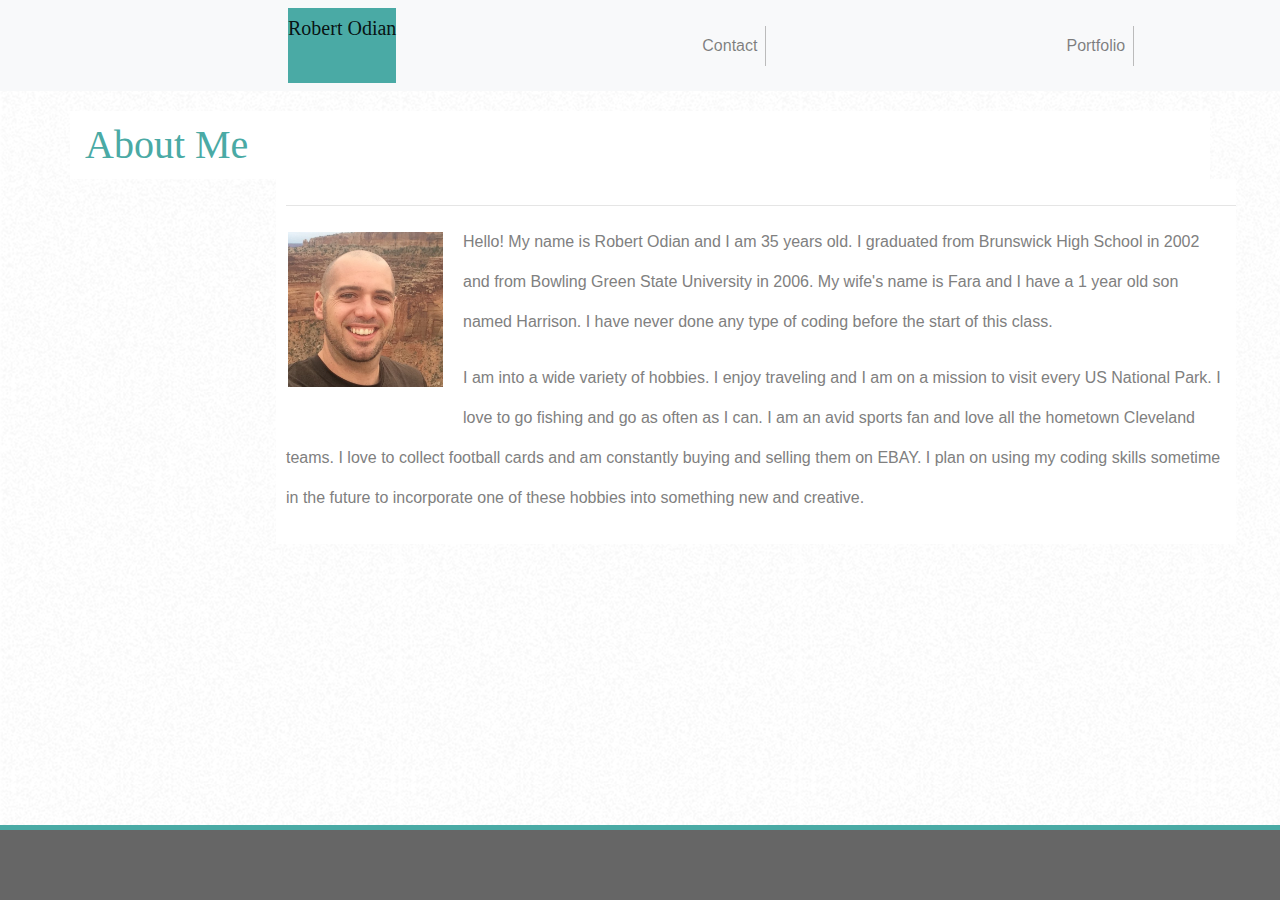
==== index.html @ b8f4659b "added Navbar" ====
<!DOCTYPE html>
<html lang="en">
<head>
    <meta charset="UTF-8">
    <meta name="viewport" content="width=device-width, initial-scale=1.0">
    <meta http-equiv="X-UA-Compatible" content="ie=edge">
    <title>Robert Odian Index</title>
    <link href="assets\css\style.css" rel="stylesheet" type="text/css">
    <link rel="stylesheet" href="https://stackpath.bootstrapcdn.com/bootstrap/4.3.1/css/bootstrap.min.css" integrity="sha384-ggOyR0iXCbMQv3Xipma34MD+dH/1fQ784/j6cY/iJTQUOhcWr7x9JvoRxT2MZw1T" crossorigin="anonymous">
</head>

<nav class="navbar navbar-expand-lg navbar-light bg-light background-color: #ffffff">
    <a class="navbar-brand" href="#">Robert Odian</a>
    <button class="navbar-toggler" type="button" data-toggle="collapse" data-target="#navbarNav" aria-controls="navbarNav" aria-expanded="false" aria-label="Toggle navigation">
      <span class="navbar-toggler-icon"></span>
    </button>
    <div class="collapse navbar-collapse" id="navbarNav">
      <ul class="navbar-nav">
        <li class="nav-item">
          <a class="nav-link" href="contact.html">Contact</a>
        </li>
        <li class="nav-item">
          <a class="nav-link" href="portfolio.html">Portfolio</a>
        </li>
        <li class="nav-item">
          <a class="nav-link disabled" href="#">About</a>
        </li>
      </ul>
    </div>
  </nav>

  

<body>
    <section>
       <h1 class="container">About Me</h1>
    
    <section class="indextext"> <hr>
            <img class="me" src="assets\images\Canyonlands.jpg" alt="Me">
            <p>Hello! My name is Robert Odian and I am 35 years old.  I graduated from Brunswick High School in 2002 and from Bowling Green State University in 2006.  My wife's name is Fara and I have a 1 year old son named Harrison.  I have never done any type of coding before the start of this class.</p>
            <p>I am into a wide variety of hobbies.  I enjoy traveling and I am on a mission to visit every US National Park.  I love to go fishing and go as often as I can.  I am an avid sports fan and love all the hometown Cleveland teams.  I love to collect football cards and am constantly buying and selling them on EBAY.  I plan on using my coding skills sometime in the future to incorporate one of these hobbies into something new and creative.</p>
    </section>
    
    </section>
        


<footer class="footer">
    
</footer>   

    
    

</body>
</html>
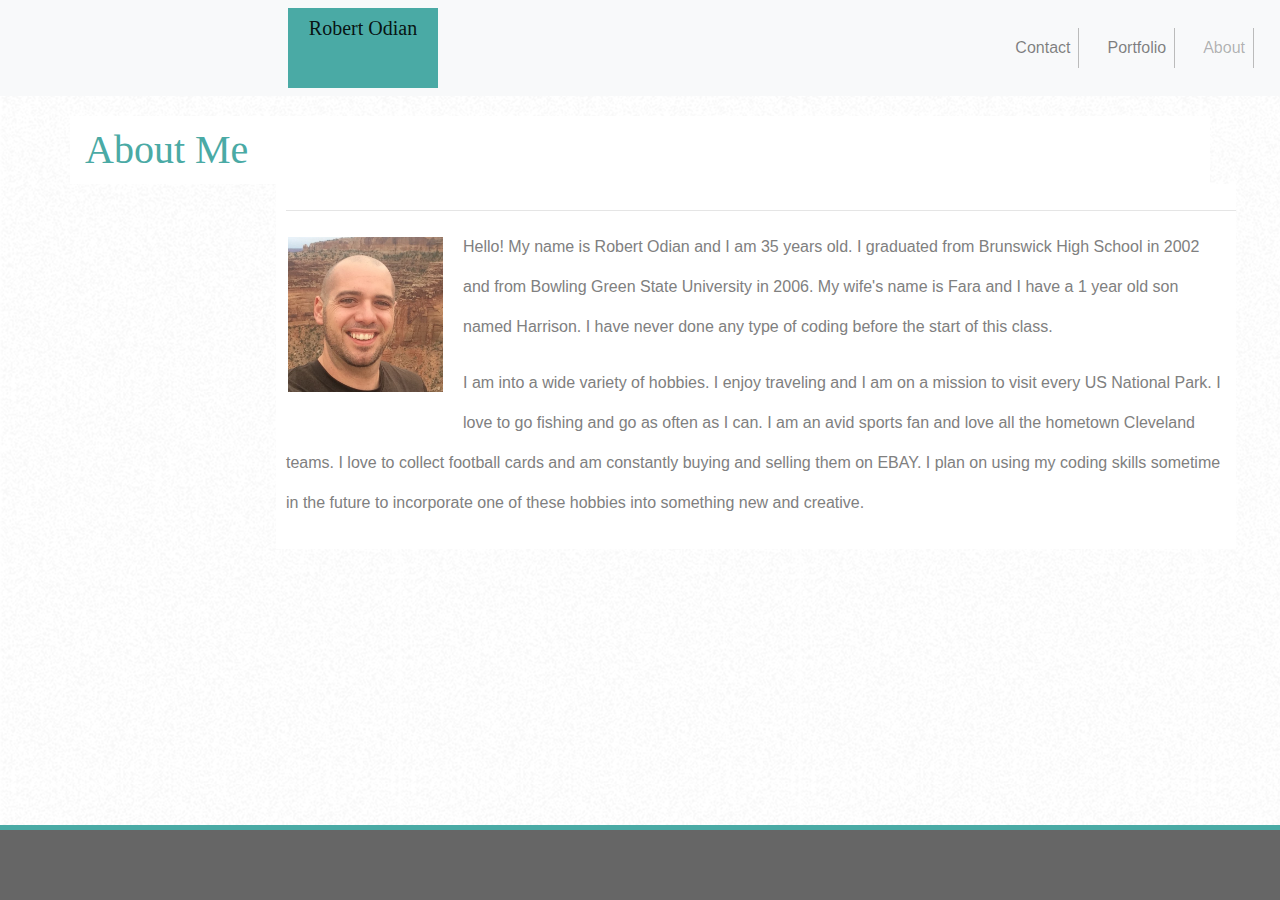
==== commit 7dd36a29: "More Nav bar" ====
--- a/index.html
+++ b/index.html
@@ -9,13 +9,13 @@
     <link rel="stylesheet" href="https://stackpath.bootstrapcdn.com/bootstrap/4.3.1/css/bootstrap.min.css" integrity="sha384-ggOyR0iXCbMQv3Xipma34MD+dH/1fQ784/j6cY/iJTQUOhcWr7x9JvoRxT2MZw1T" crossorigin="anonymous">
 </head>
 
-<nav class="navbar navbar-expand-lg navbar-light bg-light background-color: #ffffff">
+<nav class="navbar navbar-fixed-top navbar-expand-lg navbar-light bg-light background-color: #ffffff">
     <a class="navbar-brand" href="#">Robert Odian</a>
     <button class="navbar-toggler" type="button" data-toggle="collapse" data-target="#navbarNav" aria-controls="navbarNav" aria-expanded="false" aria-label="Toggle navigation">
       <span class="navbar-toggler-icon"></span>
     </button>
     <div class="collapse navbar-collapse" id="navbarNav">
-      <ul class="navbar-nav">
+      <ul class="navbar-nav ml-auto">
         <li class="nav-item">
           <a class="nav-link" href="contact.html">Contact</a>
         </li>
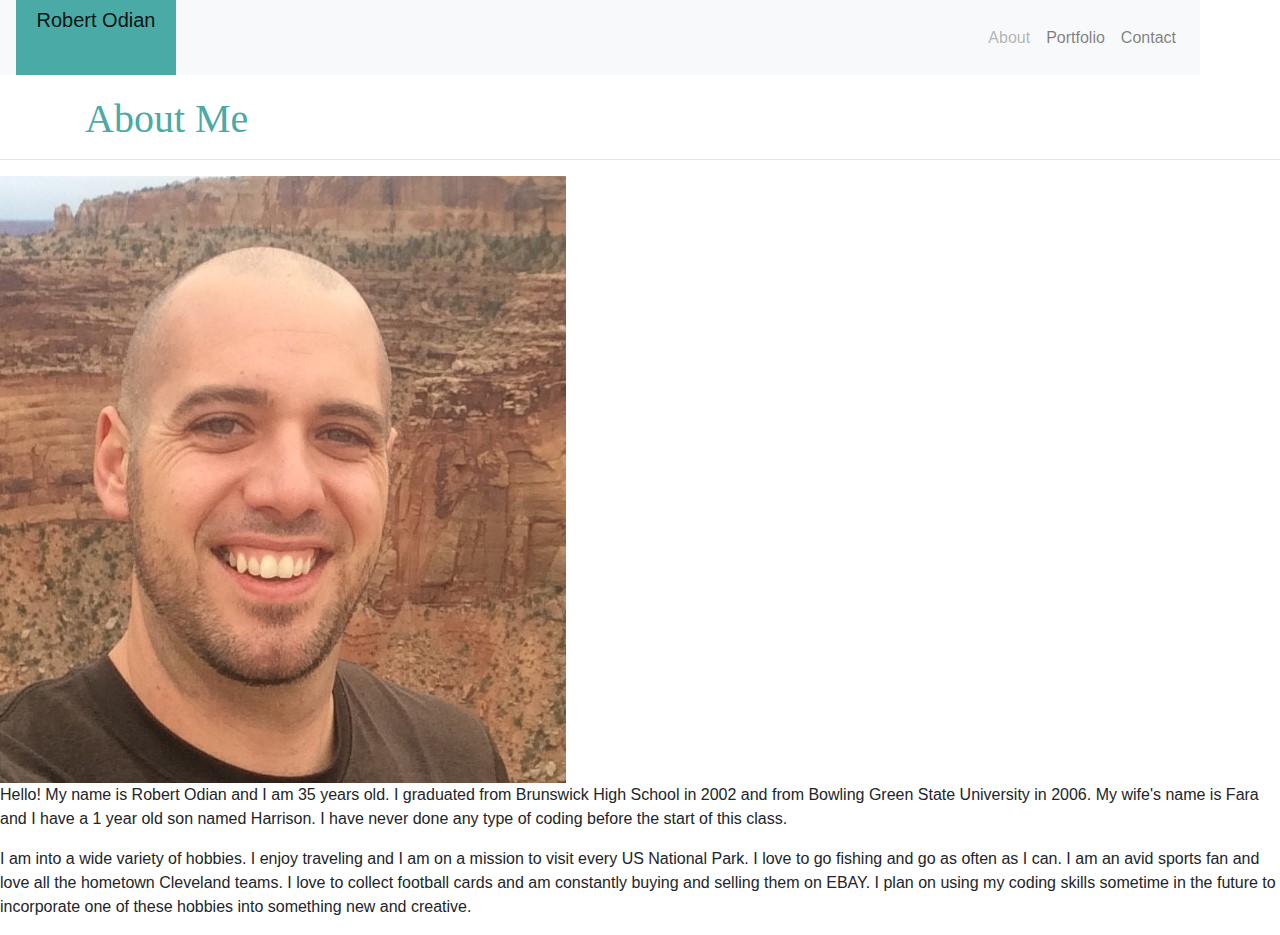
==== commit 6d3d3953: "even more nav bar" ====
--- a/index.html
+++ b/index.html
@@ -5,7 +5,7 @@
     <meta name="viewport" content="width=device-width, initial-scale=1.0">
     <meta http-equiv="X-UA-Compatible" content="ie=edge">
     <title>Robert Odian Index</title>
-    <link href="assets\css\style.css" rel="stylesheet" type="text/css">
+    <link href="assets/css/bsstyle.css" rel="stylesheet" type="text/css">
     <link rel="stylesheet" href="https://stackpath.bootstrapcdn.com/bootstrap/4.3.1/css/bootstrap.min.css" integrity="sha384-ggOyR0iXCbMQv3Xipma34MD+dH/1fQ784/j6cY/iJTQUOhcWr7x9JvoRxT2MZw1T" crossorigin="anonymous">
 </head>
 
@@ -17,13 +17,13 @@
     <div class="collapse navbar-collapse" id="navbarNav">
       <ul class="navbar-nav ml-auto">
         <li class="nav-item">
-          <a class="nav-link" href="contact.html">Contact</a>
+          <a class="nav-link disabled" href="#">About</a>
         </li>
         <li class="nav-item">
           <a class="nav-link" href="portfolio.html">Portfolio</a>
         </li>
         <li class="nav-item">
-          <a class="nav-link disabled" href="#">About</a>
+          <a class="nav-link" href="contact.html">Contact</a>
         </li>
       </ul>
     </div>
@@ -50,7 +50,7 @@
 </footer>   
 
     
-    
+
 
 </body>
 </html>--- a/assets/css/bsstyle.css
+++ b/assets/css/bsstyle.css
@@ -0,0 +1,36 @@
+.navbar {
+  height: 75px;
+  width: 1200px;
+}
+
+.navbar-brand a {
+  color:white;
+}
+
+.navbar-brand{
+  background-color: #4aaaa5;
+  width: 160px;
+  height: 75px;
+  text-align: center;
+  color: white;
+    
+  }
+  
+  .container{
+    font-family: 'Georgia', Times, Times New Roman, serif;
+    margin-top: 20px;
+    margin-left: 272px;
+    color: #4aaaa5;
+    width: 960px;
+    margin-bottom: 0px;
+  }
+  
+  @media screen and (max-width: 640px) {
+    .nav-link { 
+     float: none;
+     margin-right:0;
+     width:auto;
+     border:0;
+     border-bottom:2px solid #000;    
+   }
+}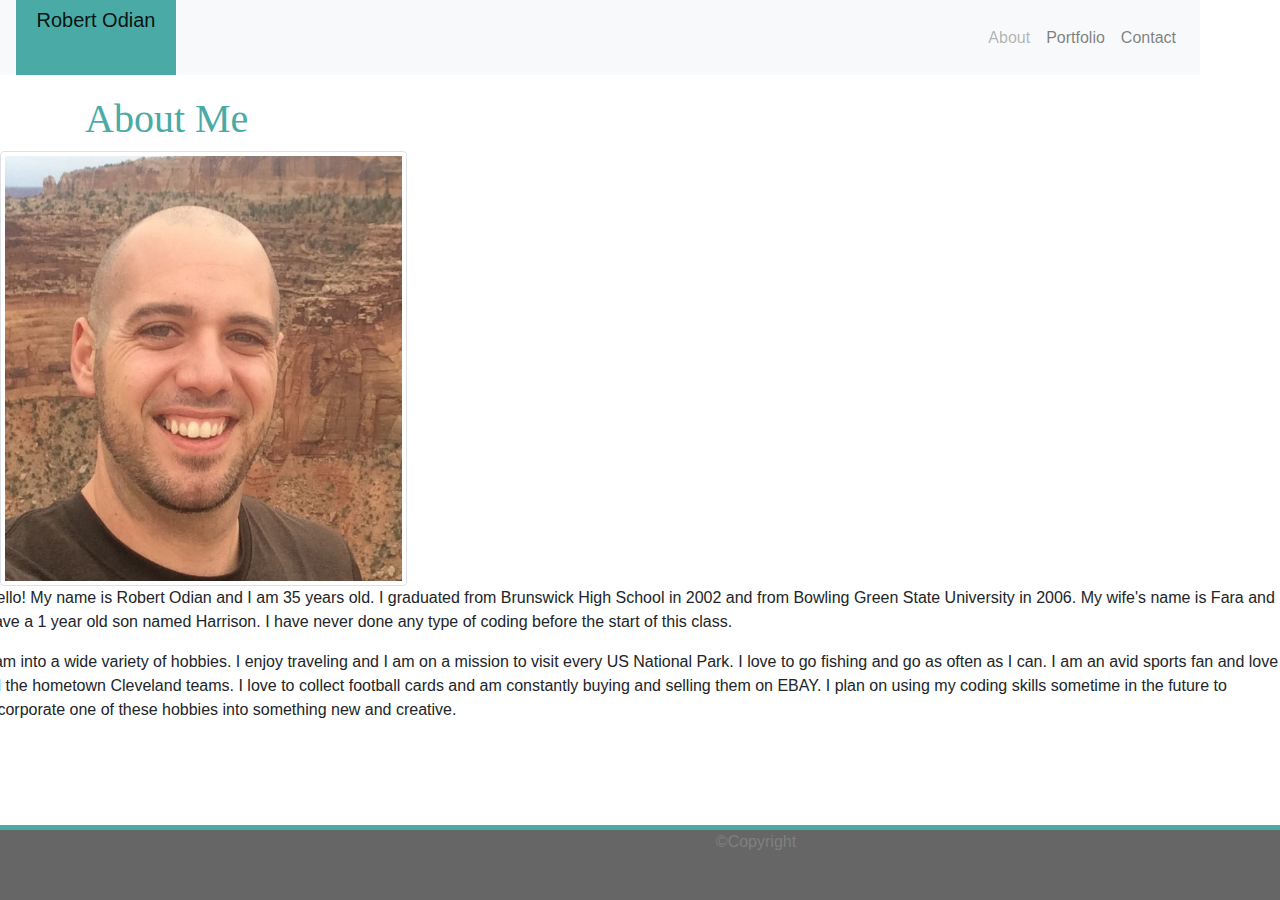
==== commit 16fadf4a: "index nearing completion" ====
--- a/index.html
+++ b/index.html
@@ -32,21 +32,25 @@
   
 
 <body>
-    <section>
-       <h1 class="container">About Me</h1>
+    <div class="container">
+
+        <div class="row">
+          <div class="col-md-3"><h1>About Me</h1>
+          </div>
+        </div>
+    </div>
     
-    <section class="indextext"> <hr>
-            <img class="me" src="assets\images\Canyonlands.jpg" alt="Me">
-            <p>Hello! My name is Robert Odian and I am 35 years old.  I graduated from Brunswick High School in 2002 and from Bowling Green State University in 2006.  My wife's name is Fara and I have a 1 year old son named Harrison.  I have never done any type of coding before the start of this class.</p>
-            <p>I am into a wide variety of hobbies.  I enjoy traveling and I am on a mission to visit every US National Park.  I love to go fishing and go as often as I can.  I am an avid sports fan and love all the hometown Cleveland teams.  I love to collect football cards and am constantly buying and selling them on EBAY.  I plan on using my coding skills sometime in the future to incorporate one of these hobbies into something new and creative.</p>
-    </section>
+    <div class="row">
+        <div class="col-sm-4"><img src="assets\images\Canyonlands.jpg" alt="blank" class="img-thumbnail"></div>
+        <div class="col-md-8"><p></div><p>Hello! My name is Robert Odian and I am 35 years old.  I graduated from Brunswick High School in 2002 and from Bowling Green State University in 2006.  My wife's name is Fara and I have a 1 year old son named Harrison.  I have never done any type of coding before the start of this class.</p>
+                                       <p>I am into a wide variety of hobbies.  I enjoy traveling and I am on a mission to visit every US National Park.  I love to go fishing and go as often as I can.  I am an avid sports fan and love all the hometown Cleveland teams.  I love to collect football cards and am constantly buying and selling them on EBAY.  I plan on using my coding skills sometime in the future to incorporate one of these hobbies into something new and creative.</p></div>
+      
     
-    </section>
         
 
 
 <footer class="footer">
-    
+    ©Copyright
 </footer>   
 
     
--- a/assets/css/bsstyle.css
+++ b/assets/css/bsstyle.css
@@ -24,6 +24,19 @@
     width: 960px;
     margin-bottom: 0px;
   }
+
+  .footer {
+    color: grey;
+    text-align: center;
+    background-color: #666666;
+    border-top: 5px solid #4aaaa5;
+    padding: 0px;
+    height: 75px;
+    width: 1512px;
+    margin-top: 536px; 
+    position: fixed;
+    bottom: 0;
+  }
   
   @media screen and (max-width: 640px) {
     .nav-link { 
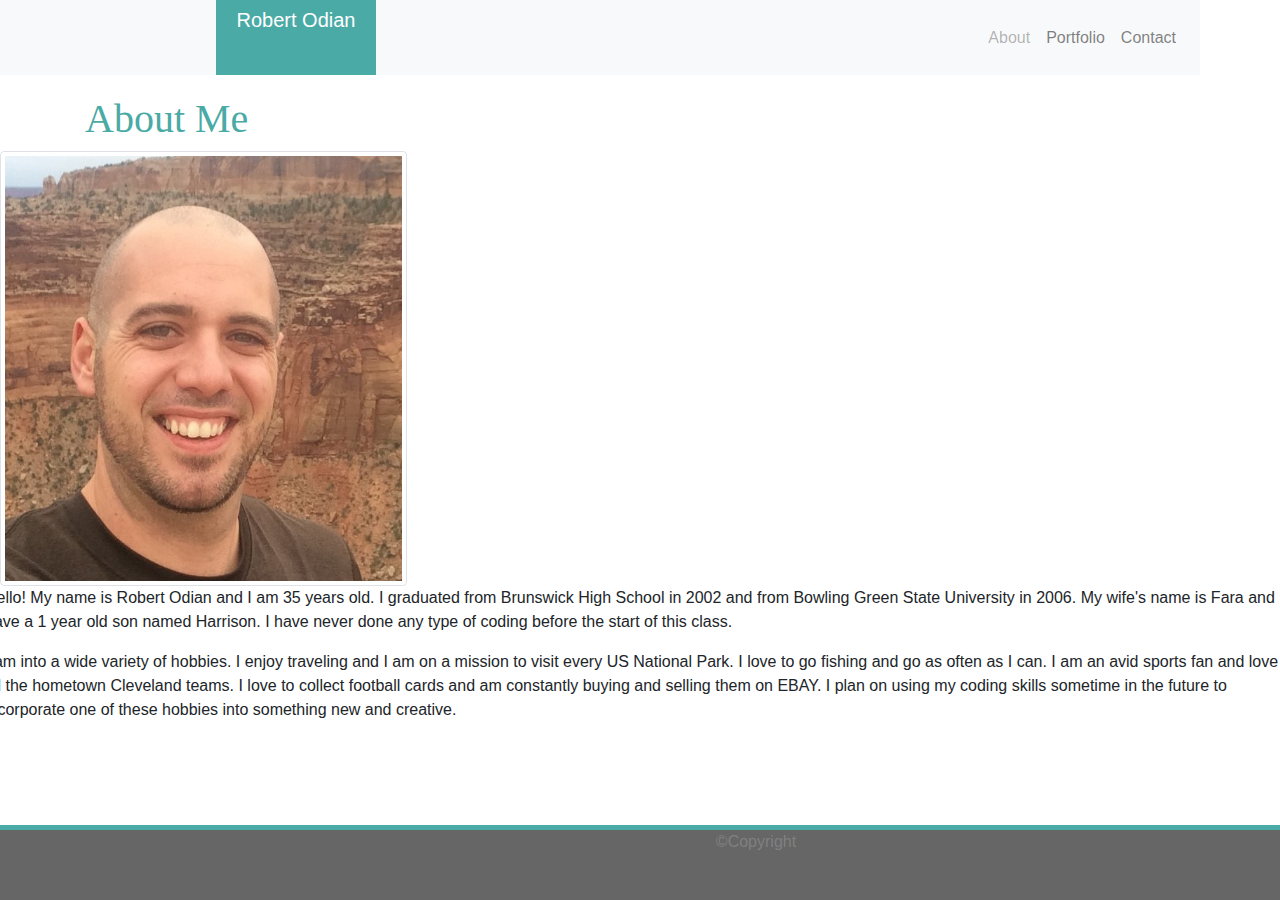
==== commit e14c6b87: "change text color to white" ====
--- a/index.html
+++ b/index.html
@@ -10,7 +10,7 @@
 </head>
 
 <nav class="navbar navbar-fixed-top navbar-expand-lg navbar-light bg-light background-color: #ffffff">
-    <a class="navbar-brand" href="#">Robert Odian</a>
+    <a class="navbar-brand" id="navbar-name" href="#">Robert Odian</a>
     <button class="navbar-toggler" type="button" data-toggle="collapse" data-target="#navbarNav" aria-controls="navbarNav" aria-expanded="false" aria-label="Toggle navigation">
       <span class="navbar-toggler-icon"></span>
     </button>
--- a/assets/css/bsstyle.css
+++ b/assets/css/bsstyle.css
@@ -3,7 +3,7 @@
   width: 1200px;
 }
 
-.navbar-brand a {
+#navbar-name {
   color:white;
 }
 
@@ -13,6 +13,7 @@
   height: 75px;
   text-align: center;
   color: white;
+  margin-left: 200px;
     
   }
   
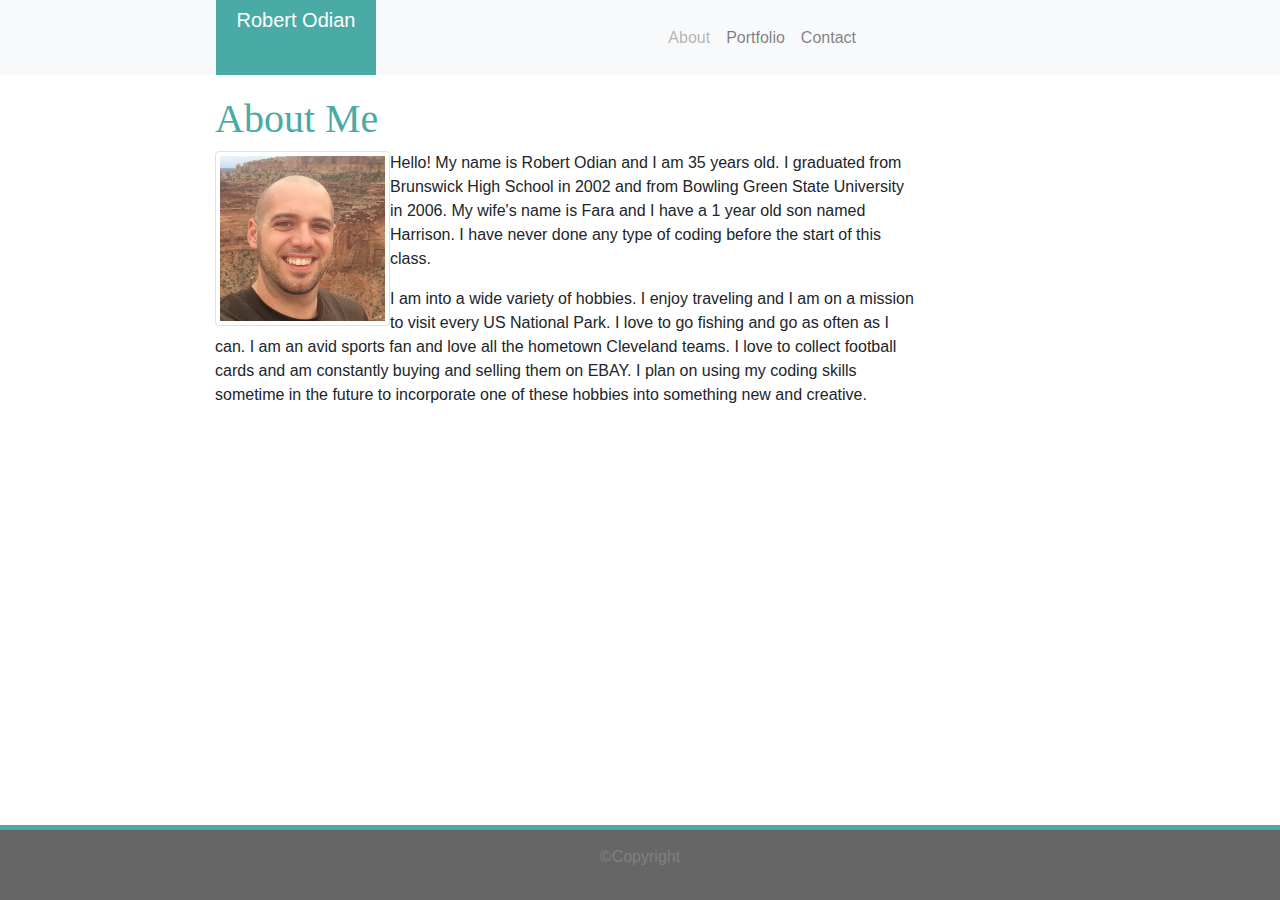
==== commit 5bf6654c: "index Complete" ====
--- a/index.html
+++ b/index.html
@@ -5,8 +5,9 @@
     <meta name="viewport" content="width=device-width, initial-scale=1.0">
     <meta http-equiv="X-UA-Compatible" content="ie=edge">
     <title>Robert Odian Index</title>
+    <link rel="stylesheet" href="https://stackpath.bootstrapcdn.com/bootstrap/4.3.1/css/bootstrap.min.css" integrity="sha384-ggOyR0iXCbMQv3Xipma34MD+dH/1fQ784/j6cY/iJTQUOhcWr7x9JvoRxT2MZw1T" crossorigin="anonymous">
     <link href="assets/css/bsstyle.css" rel="stylesheet" type="text/css">
-    <link rel="stylesheet" href="https://stackpath.bootstrapcdn.com/bootstrap/4.3.1/css/bootstrap.min.css" integrity="sha384-ggOyR0iXCbMQv3Xipma34MD+dH/1fQ784/j6cY/iJTQUOhcWr7x9JvoRxT2MZw1T" crossorigin="anonymous">
+
 </head>
 
 <nav class="navbar navbar-fixed-top navbar-expand-lg navbar-light bg-light background-color: #ffffff">
@@ -30,7 +31,6 @@
   </nav>
 
   
-
 <body>
     <div class="container">
 
@@ -40,17 +40,19 @@
         </div>
     </div>
     
-    <div class="row">
-        <div class="col-sm-4"><img src="assets\images\Canyonlands.jpg" alt="blank" class="img-thumbnail"></div>
-        <div class="col-md-8"><p></div><p>Hello! My name is Robert Odian and I am 35 years old.  I graduated from Brunswick High School in 2002 and from Bowling Green State University in 2006.  My wife's name is Fara and I have a 1 year old son named Harrison.  I have never done any type of coding before the start of this class.</p>
-                                       <p>I am into a wide variety of hobbies.  I enjoy traveling and I am on a mission to visit every US National Park.  I love to go fishing and go as often as I can.  I am an avid sports fan and love all the hometown Cleveland teams.  I love to collect football cards and am constantly buying and selling them on EBAY.  I plan on using my coding skills sometime in the future to incorporate one of these hobbies into something new and creative.</p></div>
+    <div class="row imgtext">
+        <div class="col-sm-8"><img src="assets\images\Canyonlands.jpg" alt="blank" class="img-thumbnail">
+          <p>Hello! My name is Robert Odian and I am 35 years old.  I graduated from Brunswick High School in 2002 and from Bowling Green State University in 2006.  My wife's name is Fara and I have a 1 year old son named Harrison.  I have never done any type of coding before the start of this class.</p>
+          <p>I am into a wide variety of hobbies.  I enjoy traveling and I am on a mission to visit every US National Park.  I love to go fishing and go as often as I can.  I am an avid sports fan and love all the hometown Cleveland teams.  I love to collect football cards and am constantly buying and selling them on EBAY.  I plan on using my coding skills sometime in the future to incorporate one of these hobbies into something new and creative.</p>
+        </div>
+    </div>
       
     
         
 
 
 <footer class="footer">
-    ©Copyright
+    <div class="copy">©Copyright</div>
 </footer>   
 
     
--- a/assets/css/bsstyle.css
+++ b/assets/css/bsstyle.css
@@ -1,10 +1,14 @@
 .navbar {
   height: 75px;
-  width: 1200px;
+  width: 100%;
 }
 
 #navbar-name {
   color:white;
+}
+
+#navbarNav {
+  margin-right: 400px;
 }
 
 .navbar-brand{
@@ -12,15 +16,17 @@
   width: 160px;
   height: 75px;
   text-align: center;
-  color: white;
   margin-left: 200px;
-    
+    }
+
+  .imgtext{
+    margin-left: 200px;
   }
-  
+
   .container{
     font-family: 'Georgia', Times, Times New Roman, serif;
     margin-top: 20px;
-    margin-left: 272px;
+    margin-left: 200px;
     color: #4aaaa5;
     width: 960px;
     margin-bottom: 0px;
@@ -33,18 +39,28 @@
     border-top: 5px solid #4aaaa5;
     padding: 0px;
     height: 75px;
-    width: 1512px;
+    width: 100%;
     margin-top: 536px; 
     position: fixed;
     bottom: 0;
   }
+
+  .copy {
+    margin-top: 15px;
+  }
   
-  @media screen and (max-width: 640px) {
-    .nav-link { 
-     float: none;
-     margin-right:0;
-     width:auto;
-     border:0;
-     border-bottom:2px solid #000;    
-   }
+.img-thumbnail {
+  height: 175px;
+  width: 175px;
+  float: left;
+}
+
+@media screen and (max-width: 640px) {
+  .nav-link { 
+   float: none;
+   margin-right:0;
+   width:auto;
+   border:0;
+   border-bottom:2px solid #000;    
+ }
 }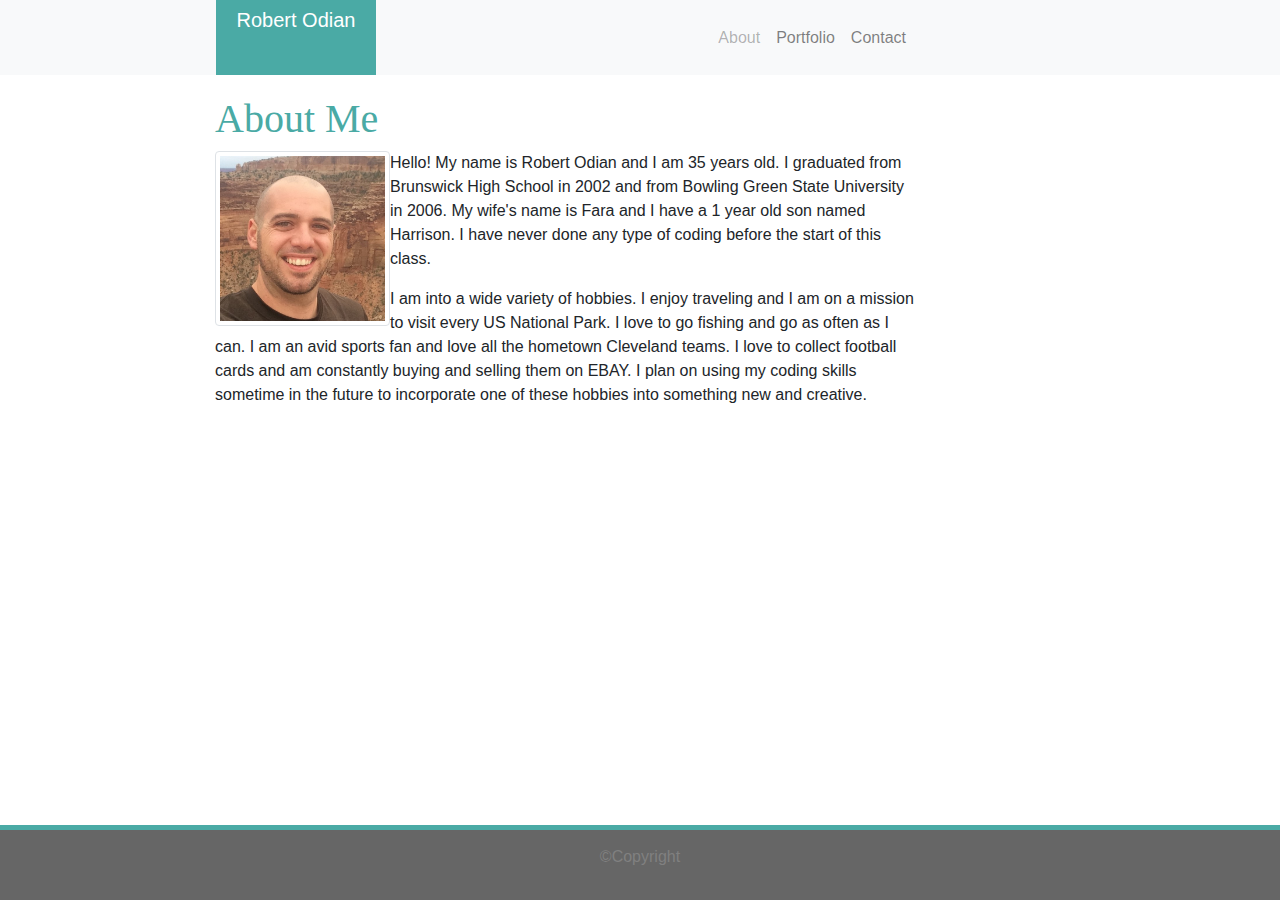
==== commit 80372599: "Contact Field" ====
--- a/index.html
+++ b/index.html
@@ -55,7 +55,10 @@
     <div class="copy">©Copyright</div>
 </footer>   
 
-    
+<script src="https://code.jquery.com/jquery-3.3.1.slim.min.js" integrity="sha384-q8i/X+965DzO0rT7abK41JStQIAqVgRVzpbzo5smXKp4YfRvH+8abtTE1Pi6jizo" crossorigin="anonymous"></script>
+<script src="https://cdnjs.cloudflare.com/ajax/libs/popper.js/1.14.7/umd/popper.min.js" integrity="sha384-UO2eT0CpHqdSJQ6hJty5KVphtPhzWj9WO1clHTMGa3JDZwrnQq4sF86dIHNDz0W1" crossorigin="anonymous"></script>
+<script src="https://stackpath.bootstrapcdn.com/bootstrap/4.3.1/js/bootstrap.min.js" integrity="sha384-JjSmVgyd0p3pXB1rRibZUAYoIIy6OrQ6VrjIEaFf/nJGzIxFDsf4x0xIM+B07jRM" crossorigin="anonymous"></script>
+
 
 
 </body>
--- a/assets/css/bsstyle.css
+++ b/assets/css/bsstyle.css
@@ -8,7 +8,7 @@
 }
 
 #navbarNav {
-  margin-right: 400px;
+  margin-right: 350px;
 }
 
 .navbar-brand{
@@ -31,6 +31,11 @@
     width: 960px;
     margin-bottom: 0px;
   }
+
+.contact{
+  width:960px;
+  margin-left: 220px;
+}
 
   .footer {
     color: grey;
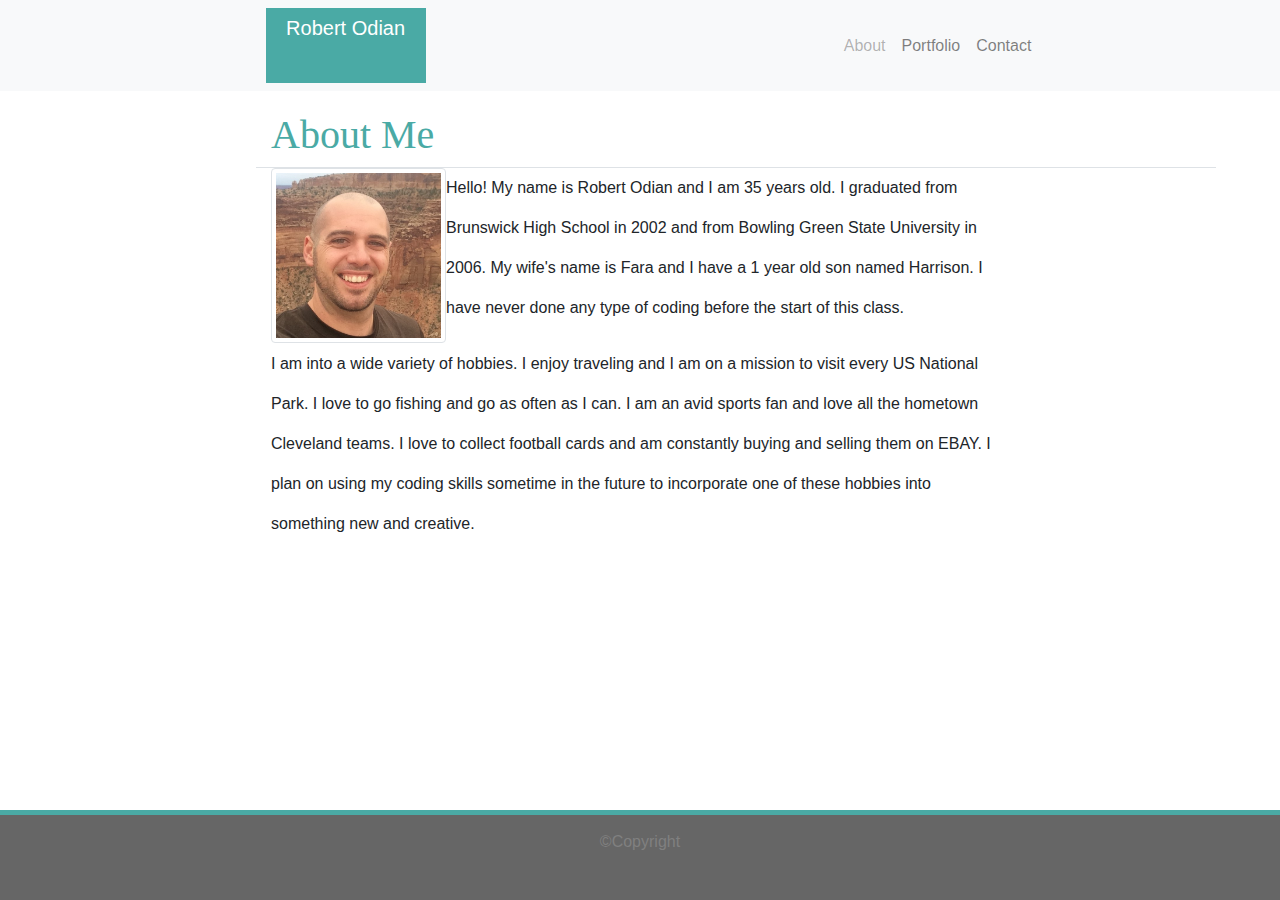
==== commit 168408e2: "index and contact complete" ====
--- a/index.html
+++ b/index.html
@@ -7,7 +7,6 @@
     <title>Robert Odian Index</title>
     <link rel="stylesheet" href="https://stackpath.bootstrapcdn.com/bootstrap/4.3.1/css/bootstrap.min.css" integrity="sha384-ggOyR0iXCbMQv3Xipma34MD+dH/1fQ784/j6cY/iJTQUOhcWr7x9JvoRxT2MZw1T" crossorigin="anonymous">
     <link href="assets/css/bsstyle.css" rel="stylesheet" type="text/css">
-
 </head>
 
 <nav class="navbar navbar-fixed-top navbar-expand-lg navbar-light bg-light background-color: #ffffff">
@@ -33,15 +32,14 @@
   
 <body>
     <div class="container">
-
-        <div class="row">
-          <div class="col-md-3"><h1>About Me</h1>
-          </div>
-        </div>
+      <div class="row border-bottom">
+         <div class="col-md-3"><h1>About Me</h1>
+         </div>
+      </div>
     </div>
     
     <div class="row imgtext">
-        <div class="col-sm-8"><img src="assets\images\Canyonlands.jpg" alt="blank" class="img-thumbnail">
+        <div class="col-md-9"><img src="assets\images\Canyonlands.jpg" alt="blank" class="img-thumbnail">
           <p>Hello! My name is Robert Odian and I am 35 years old.  I graduated from Brunswick High School in 2002 and from Bowling Green State University in 2006.  My wife's name is Fara and I have a 1 year old son named Harrison.  I have never done any type of coding before the start of this class.</p>
           <p>I am into a wide variety of hobbies.  I enjoy traveling and I am on a mission to visit every US National Park.  I love to go fishing and go as often as I can.  I am an avid sports fan and love all the hometown Cleveland teams.  I love to collect football cards and am constantly buying and selling them on EBAY.  I plan on using my coding skills sometime in the future to incorporate one of these hobbies into something new and creative.</p>
         </div>
--- a/assets/css/bsstyle.css
+++ b/assets/css/bsstyle.css
@@ -1,5 +1,5 @@
 .navbar {
-  height: 75px;
+  height: 15%;
   width: 100%;
 }
 
@@ -8,7 +8,7 @@
 }
 
 #navbarNav {
-  margin-right: 350px;
+  margin-right: 18%;
 }
 
 .navbar-brand{
@@ -16,25 +16,32 @@
   width: 160px;
   height: 75px;
   text-align: center;
-  margin-left: 200px;
+  margin-left: 20%;
     }
 
   .imgtext{
-    margin-left: 200px;
+    margin-left: 20%;
+    line-height: 250%;
+    width: 80%;
   }
+
+
 
   .container{
     font-family: 'Georgia', Times, Times New Roman, serif;
     margin-top: 20px;
-    margin-left: 200px;
+    margin-left: 20%;
     color: #4aaaa5;
     width: 960px;
     margin-bottom: 0px;
+    
   }
 
+
+  
 .contact{
-  width:960px;
-  margin-left: 220px;
+  width: 60%;
+  margin-left: 21%;
 }
 
   .footer {
@@ -43,7 +50,7 @@
     background-color: #666666;
     border-top: 5px solid #4aaaa5;
     padding: 0px;
-    height: 75px;
+    height: 10%;
     width: 100%;
     margin-top: 536px; 
     position: fixed;
@@ -60,12 +67,3 @@
   float: left;
 }
 
-@media screen and (max-width: 640px) {
-  .nav-link { 
-   float: none;
-   margin-right:0;
-   width:auto;
-   border:0;
-   border-bottom:2px solid #000;    
- }
-}